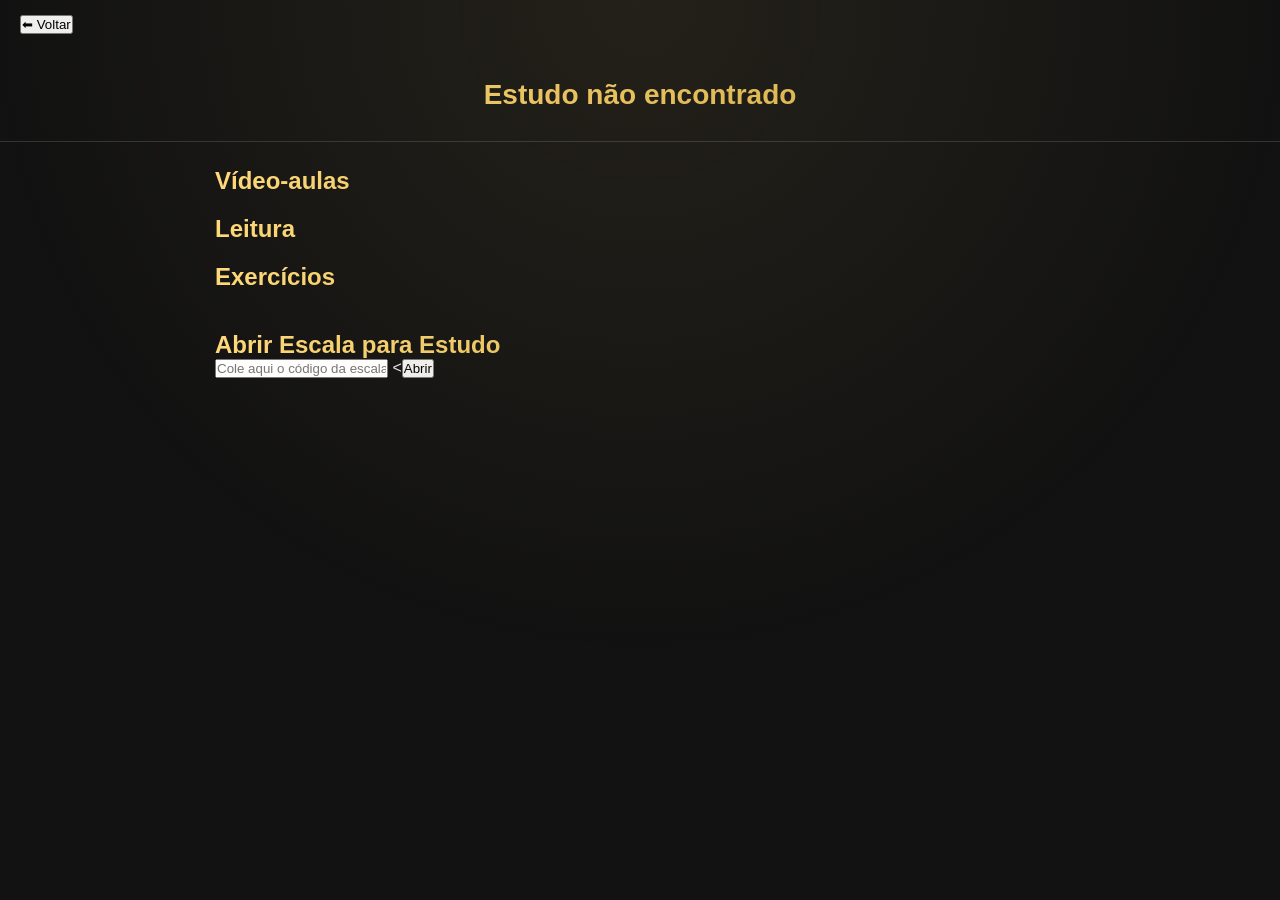
==== estudo.html @ f0c0824b "update" ====
<!DOCTYPE html>
<html lang="pt-BR">

<head>

<meta charset="UTF-8">
<meta name="viewport" content="width=device-width, initial-scale=1">
<title>Área de Estudos</title>

<link rel="stylesheet" href="style.css">

</head>

<body class="pagina-estudo">

<!-- BARRA SUPERIOR -->
<div class="barra-voltar">

<button onclick="history.back()">
⬅ Voltar
</button>

</div>

<!-- TITULO DO ESTUDO -->
<header class="topo-estudo">

<h1 id="tituloEstudo"></h1>

</header>

<!-- CONTEUDO PRINCIPAL -->
<section class="conteudo-estudo">

<div id="textoEstudo"></div>

<h2 id="tituloVideos">Vídeo-aulas</h2>
<div id="videosEstudo" class="videos-estudo"></div>

<h2 id="tituloLinks">Leitura</h2>
<div id="linksEstudo" class="links-estudo"></div>

<!-- AREA DE EXERCICIOS -->
<h2 id="tituloExercicios">Exercícios</h2>
<div id="exerciciosEstudo" class="exercicios-estudo"></div>

<!-- GERADOR DE ESTUDO POR CÓDIGO -->
<div class="abrir-escala">

<h2>Abrir Escala para Estudo</h2>

<input
type="text"
id="codigoEscala"
placeholder="Cole aqui o código da escala"
/>

<<button onclick="abrirEscalaCodigo()">Abrir</button>
</div>
<!-- AREA ESPECIAL PARA ESCALAS -->
<div id="estudoEscala"></div>

<!-- ANOTAÇÕES -->
<h2 id="tituloAnotacoes" style="display:none;">Anotações</h2>

<textarea
id="anotacoes"
style="display:none;"
placeholder="Escreva suas anotações aqui...">
</textarea>

</section>

<script src="estudo.js"></script>

</body>
</html>
---- style.css ----
/* ================= RESET ================= */
*{margin:0;padding:0;box-sizing:border-box}
body{background:#0b0b0b;color:#f5f5f5;font-family:'Montserrat',sans-serif}

/* ================= BEM VINDO ================= */
#welcome-screen{position:fixed;inset:0;background:radial-gradient(circle at top,#1a1a1a,#000);display:flex;align-items:center;justify-content:center;z-index:999}
#welcome-screen h1{font-family:'Cinzel',serif;font-size:3rem;color:gold;text-shadow:0 0 10px rgba(255,215,0,.8);animation:fade 3s forwards}
@keyframes fade{0%{opacity:0}50%{opacity:1}100%{opacity:0}}
.hidden{display:none}

/* ================= HEADER ================= */
.header{min-height:70vh;background:url("assets/capa.jpg") center/cover no-repeat;position:relative;text-align:center;padding:30px 20px}
.overlay{position:absolute;inset:0;background:rgba(0,0,0,.6)}
.hero-center{position:relative;z-index:2;display:flex;flex-direction:column;align-items:center;margin-top:10vh}
.hero-logo{width:160px;border-radius:50%;background:#fff;padding:10px}

/* ================= TOPO ================= */
.topbar{position:fixed;top:0;left:0;width:100%;height:60px;background:#0b0b0b;display:flex;align-items:center;padding:0 15px;gap:10px;transform:translateY(-100%);transition:.4s;z-index:999}
.topbar.show{transform:translateY(0)}
.gold-line{position:absolute;bottom:0;left:0;width:100%;height:2px;background:linear-gradient(90deg,gold,white,gold)}
.mini-logo{width:38px;border-radius:50%;background:#fff;padding:4px}
.topbar-title{font-family:'Cinzel',serif;color:gold}

/* ================= SEÇÕES ================= */
section{padding:35px 20px}
h3{color:gold;margin-bottom:15px}

/* MINISTROS */
.ministros-grid{display:flex;gap:15px;overflow-x:auto}
.ministro{min-width:130px;background:rgba(255,255,255,.05);border-radius:15px;padding:10px;text-align:center}
.ministro img{width:70px;height:70px;border-radius:50%;object-fit:cover;margin-bottom:5px}
.ministro h4{color:gold;font-size:.8rem}
.ministro span{font-size:.65rem}
.ministro small{font-size:.6rem;opacity:.7}

/* ================= PERFIL ================= */
.perfil{padding:20px;animation:fadePerfil .3s ease}
.perfil-capa{width:100%;max-height:260px;object-fit:cover;border-radius:15px;margin-bottom:15px}
.perfil h2{color:gold}
.perfil p{font-size:.85rem;line-height:1.4;opacity:.9}
@keyframes fadePerfil{from{opacity:0;transform:translateY(10px)}to{opacity:1}}

/* ================= HINO PAGE ================= */
.hino-page{min-height:100vh;background:radial-gradient(circle at top,#111,#000);padding:25px;animation:fadeHino .4s ease}
@keyframes fadeHino{from{opacity:0;transform:scale(.95)}to{opacity:1}}

.hino-player{width:100%;height:240px;border-radius:18px;margin-bottom:15px;box-shadow:0 0 30px rgba(255,215,0,0.15)}
.hino-page textarea{width:100%;min-height:170px;background:#111;color:#fff;border-radius:12px;border:1px solid rgba(255,255,255,0.1);padding:12px;margin-top:10px}
.hino-tom select{background:#111;color:gold;border-radius:8px;margin-left:5px}

/* ================= BOTÕES ================= */
.voltar{color:#000;background:linear-gradient(45deg,gold,#fff3c4);padding:10px 16px;border-radius:14px;font-weight:bold;display:inline-block;margin-bottom:12px;box-shadow:0 0 10px rgba(255,215,0,.6)}
.cifra-btn{display:block;background:linear-gradient(45deg,gold,#fff3c4);color:#000;text-align:center;padding:14px;border-radius:18px;margin:12px 0;font-weight:bold;text-decoration:none;box-shadow:0 0 14px rgba(255,215,0,.6)}

.spotify-btn{display:block;background:#1DB954;color:#fff;text-align:center;padding:12px;border-radius:15px;font-weight:bold;margin:8px 0;text-decoration:none;box-shadow:0 0 12px rgba(29,185,84,.6)}

.youtube-btn{display:block;background:linear-gradient(45deg,#ff0000,#c80000);color:#fff;text-align:center;padding:12px;border-radius:15px;margin:12px 0;font-weight:bold;text-decoration:none;box-shadow:0 0 18px rgba(255,0,0,.7);transition:.2s}
.youtube-btn:hover{transform:translateY(-2px)}

/* ================= MODAL ESCALA ================= */
.escala-modal {
  position: fixed;
  inset: 0;
  background: rgba(0,0,0,0.85);
  display: none;
  align-items: center;
  justify-content: center;
  z-index: 99999;
}

.escala-modal.show {
  display: flex;
}

/* ================= LISTA A-Z ================= */
.az-lista{list-style:none;padding:0;margin:0}
.az-letter{margin:35px 0 10px;font-family:'Cinzel',serif;font-size:.8rem;letter-spacing:6px;color:rgba(255,215,0,.85);border-left:3px solid gold;padding-left:12px}
.az-item{padding:14px 12px;border-radius:14px;margin-bottom:8px;background:linear-gradient(135deg,rgba(255,255,255,.03),rgba(255,255,255,.01));display:flex;justify-content:space-between;align-items:center;cursor:pointer;transition:.25s}
.az-item:hover{background:linear-gradient(135deg,rgba(255,215,0,.12),rgba(255,255,255,.04));transform:translateX(4px)}
.az-item span{opacity:.55;font-size:.8rem}

/* ================= FOOTER ================= */
.footer{text-align:center;padding:30px;opacity:.7}
.footer img{width:80px;margin-bottom:10px}
/* ================= PERFIL OVERLAY ================= */

.perfil {
  position: fixed;
  inset: 0;
  z-index: 10000;

  background: radial-gradient(circle at top, #111, #000);
  overflow-y: auto;

  padding: 25px;

  animation: fadePerfil .3s ease;
}

/* garante que não empurra a página */
.perfil.hidden {
  display: none;
}

@keyframes fadePerfil {
  from {
    opacity: 0;
    transform: scale(0.96);
  }
  to {
    opacity: 1;
    transform: scale(1);
  }
}.whatsapp-btn{
  background:#25D366;
  color:white;
  padding:14px;
  border-radius:18px;
  font-size:1rem;
  font-weight:bold;
  width:100%;
  margin-top:15px;
  box-shadow:0 0 14px rgba(37,211,102,.6);
}

.escala-item{
  background:#111;
  border-radius:12px;
  padding:10px;
  margin:10px 0;
  font-size:.85rem;
}/* ===================== ESCALA BUILDER ===================== */

.escala-box {
  background: linear-gradient(180deg, #0f0f0f, #070707);
  border-radius: 18px;
  padding: 18px;
  box-shadow: 0 0 40px rgba(255,215,0,0.15);
  width: 92%;
  max-width: 420px;
}

.escala-box h3 {
  color: gold;
  text-align: center;
  margin-bottom: 15px;
}

.escala-item {
  background: rgba(255,255,255,0.05);
  border-radius: 14px;
  padding: 12px;
  margin-bottom: 12px;
  box-shadow: inset 0 0 10px rgba(0,0,0,0.6);
}

.escala-item strong {
  color: gold;
  font-size: 0.95rem;
}

.escala-item small {
  opacity: 0.7;
}

.escala-item input,
.escala-box select {
  width: 100%;
  background: #111;
  border: 1px solid rgba(255,255,255,0.15);
  color: white;
  border-radius: 10px;
  padding: 8px;
  margin-top: 6px;
}

.whatsapp-btn {
  background: linear-gradient(45deg, #25D366, #1ebe5d);
  color: black;
  font-weight: bold;
  padding: 14px;
  border-radius: 18px;
  margin-top: 15px;
  width: 100%;
  box-shadow: 0 0 20px rgba(37,211,102,0.6);
}
.btn-fechar{
  background: transparent;
  border: 1px solid rgba(255,255,255,.3);
  color: #ccc;
  padding: 10px 18px;
  border-radius: 12px;
  margin-top: 12px;
  font-size: 14px;
}

.btn-fechar:hover{
  background: rgba(255,255,255,.08);
  color: #fff;
}
.escala-fab{
  position: fixed;
  bottom: 20px;
  right: 20px;
  width: 60px;
  height: 60px;
  border-radius: 50%;
  background: linear-gradient(135deg,#f7c843,#d4a017);
  color: #111;
  font-size: 26px;
  border: none;
  box-shadow: 0 0 25px rgba(247,200,67,.6);
  z-index: 9999;
}

.escala-fab:hover{
  transform: scale(1.05);
}
/* ===================== AVALIAÇÃO DO MINISTRO ===================== */

.avaliacao-ministro {
  margin-top: 25px;
  padding: 20px;
  background: rgba(255, 215, 0, 0.05);
  border: 1px solid rgba(255, 215, 0, 0.25);
  border-radius: 12px;
}

.avaliacao-ministro h3 {
  margin-bottom: 15px;
  color: gold;
  font-family: 'Cinzel', serif;
  text-align: center;
}

.atributo {
  display: grid;
  grid-template-columns: 1fr 3fr auto;
  align-items: center;
  gap: 10px;
  margin-bottom: 12px;
}

.atributo .label {
  font-size: 0.9rem;
  white-space: nowrap;
}

.barra {
  width: 100%;
  height: 10px;
  background: rgba(255,255,255,0.15);
  border-radius: 6px;
  overflow: hidden;
}

.fill {
  height: 100%;
  border-radius: 6px;
  transition: width 0.8s ease, background 0.5s ease;
}

.atributo .valor {
  font-size: 0.85rem;
  color: gold;
}
.galeria-sonora {
  padding: 40px 20px;
  background: linear-gradient(to bottom, #111, #000);
  text-align: center;
}

.audio-control {
  display: flex;
  justify-content: center;
  align-items: center;
  gap: 15px;
  margin-bottom: 20px;
  color: #d4af37; /* dourado */
  font-family: 'Cinzel', serif;
}

#audioToggle {
  background: none;
  border: 1px solid #d4af37;
  color: #d4af37;
  padding: 8px 14px;
  border-radius: 20px;
  font-size: 18px;
  cursor: pointer;
}

.carousel {
  overflow: hidden;
  max-width: 100%;
  border-radius: 12px;
}

.carousel-track {
  display: flex;
  width: max-content;
  animation: slide 25s linear infinite;
}

.carousel-track img {
  width: 300px;
  height: 200px;
  object-fit: cover;
  margin-right: 12px;
  border-radius: 10px;
}

/* animação */
@keyframes slide {
  from { transform: translateX(0); }
  to { transform: translateX(-50%); }
}

/* mobile */
@media (max-width: 600px) {
  .carousel-track img {
    width: 220px;
    height: 150px;
  }
}
.busca-hinos{
  display:flex;
  align-items:center;
  gap:10px;
  margin-bottom:15px;
  background:rgba(255,255,255,0.05);
  padding:10px 14px;
  border-radius:14px;
}

.busca-hinos input{
  flex:1;
  background:transparent;
  border:none;
  color:white;
  font-size:0.9rem;
  outline:none;
}

.busca-hinos input::placeholder{
  color:rgba(255,255,255,0.5);
}
/* ===============================
   AJUSTES VISUAIS – MOBILE / GITHUB PAGES
   =============================== */

/* Layer de luz global */
body::before {
  content: "";
  position: fixed;
  inset: 0;
  background: radial-gradient(
    circle at top,
    rgba(255, 215, 120, 0.08),
    transparent 60%
  );
  pointer-events: none;
  z-index: 0;
}

/* Cartões / Seções – profundidade real */
.card,
.section,
.box,
.item,
.container {
  background: linear-gradient(180deg, #1a1a1a, #0f0f0f);
  border: 1px solid rgba(255, 215, 120, 0.15);
  box-shadow:
    0 10px 30px rgba(0, 0, 0, 0.8),
    inset 0 1px 0 rgba(255, 255, 255, 0.05);
}

/* Dourado com vida */
.gold,
h1,
h2,
h3 {
  background: linear-gradient(135deg, #ffda7b, #c9a13a);
  -webkit-background-clip: text;
  -webkit-text-fill-color: transparent;
}

/* Fallback para blur */
.glass,
.modal,
.box {
  background: rgba(20, 20, 20, 0.85);
}

@supports (backdrop-filter: blur(10px)) {
  .glass,
  .modal,
  .box {
    background: rgba(20, 20, 20, 0.55);
    backdrop-filter: blur(12px);
  }
}

/* Melhor leitura no mobile */
body {
  color: #eaeaea;
}
/* letras filtro */

.filtro-letras{
  display:flex;
  overflow-x:auto;
  gap:10px;
  padding:8px 0;
  margin:8px 0 15px 0;
  scrollbar-width:none; /* Firefox */
}

.filtro-letras::-webkit-scrollbar{
  display:none; /* Chrome */
}

.letra-btn{
  flex:0 0 auto;
  background:transparent;
  color:gold;
  border:none;
  font-size:15px;
  font-weight:600;
  cursor:pointer;
  padding:4px 6px;
  transition:0.2s;
  opacity:0.6;
}

.letra-btn.ativa{
  opacity:1;
  border-bottom:2px solid gold;
}

/* Área de Estudo */

.area-estudos {
  margin-top: 40px;
  text-align: center;
}

.titulo-estudos {
  color: #d4af37;
  margin-bottom: 20px;
}

/* CARROSSEL */

.estudos-carrossel {
  display: flex;
  overflow-x: auto;
  gap: 18px;
  padding: 10px 14px;
  scroll-snap-type: x mandatory;
  scroll-behavior: smooth;
}

/* BOTÃO */

.estudo-btn {
  min-width: 90px;
  text-align: center;
  cursor: pointer;
  scroll-snap-align: center;
}

/* CÍRCULO */

.estudo-btn .icone {
  width: 70px;
  height: 70px;
  border-radius: 50%;
  
  background: #2a2a2a;
  
  display: flex;
  align-items: center;
  justify-content: center;
  
  box-shadow:
    inset 0 2px 4px rgba(0, 0, 0, 0.6),
    0 4px 10px rgba(0, 0, 0, 0.4);
}

/* ÍCONE SVG */

.estudo-btn .icone img {
  width: 32px;
  height: 32px;
  filter: brightness(0) saturate(100%) invert(73%) sepia(43%) saturate(650%) hue-rotate(8deg) brightness(95%) contrast(92%);
}

/* TEXTO */

.estudo-btn span {
  display: block;
  margin-top: 8px;
  font-size: 0.85rem;
  color: #d4af37;
  border-bottom: 1px solid #d4af37;
  padding-bottom: 3px;
}

/* ================================================= */
/* PÁGINA DE ESTUDO */
/* ================================================= */

.pagina-estudo {
  background: #121212;
  color: #e6e6e6;
  font-family: Arial, sans-serif;
}

/* TOPO */

.topo-estudo {
  padding: 30px;
  text-align: center;
  border-bottom: 1px solid #333;
}

#tituloEstudo {
  color: #d4af37;
  font-size: 28px;
}

/* CONTEÚDO */

.conteudo-estudo {
  padding: 25px;
  max-width: 900px;
  margin: auto;
}

/* VÍDEOS */

.videos-estudo {
  display: flex;
  gap: 20px;
  overflow-x: auto;
  margin-top: 20px;
}

.videos-estudo iframe {
  border-radius: 10px;
  border: 1px solid #333;
}

/* LINKS */

.links-estudo {
  margin-top: 20px;
}

.links-estudo a {
  display: block;
  color: #d4af37;
  text-decoration: none;
  margin: 8px 0;
}

.links-estudo a:hover {
  text-decoration: underline;
}
.icone-estudo{
width:34px;
height:34px;
filter: brightness(0) saturate(100%) invert(77%) sepia(39%) saturate(646%) hue-rotate(6deg) brightness(92%) contrast(89%);
}
.subtitulo-estudo{

color:#d4af37;
margin-top:30px;
font-size:22px;

}

.paragrafo-estudo{

line-height:1.7;
margin-top:12px;
color:#ddd;

}

.video-card{

min-width:300px;
text-align:center;

}

.video-card p{

margin-top:8px;
color:#d4af37;

}

.link-estudo{

display:block;
padding:10px;
border:1px solid #333;
border-radius:8px;
margin:10px 0;
color:#d4af37;
text-decoration:none;

}

.link-estudo:hover{

background:#1b1b1b;

}

.exercicios-estudo{

margin-top:40px;

}

.exercicio-card{

background:#1b1b1b;
border:1px solid #333;
padding:15px;
border-radius:10px;
margin-top:15px;

}

.exercicio-card h4{

color:#d4af37;
margin-bottom:6px;

}

.exercicio-card p{

color:#ccc;

}
.bloco-estudo{

margin-top:40px;

}

.bloco-estudo iframe{

width:100%;
height:380px;
border-radius:10px;
border:1px solid #333;

}

.cifra{

background:#1c1c1c;
padding:20px;
margin-top:10px;
border-radius:8px;

}

textarea{

width:100%;
height:160px;
margin-top:20px;

background:#1c1c1c;
color:white;

border:none;

padding:15px;

border-radius:10px;

}
.voltar-estudo{

position:absolute;
left:20px;
top:20px;

background:none;
border:1px solid #d4af37;

color:#d4af37;

padding:6px 12px;

border-radius:6px;

cursor:pointer;

font-size:14px;

}

.voltar-estudo:hover{

background:#d4af37;
color:#121212;

}
.barra-voltar{

padding:15px 20px;

}
/* --- Ajustes para o modal de escala: limitar altura e permitir scroll interno --- */
.escala-modal {
  position: fixed;
  inset: 0;
  display: none;                /* controlado pela classe .show */
  align-items: center;
  justify-content: center;
  background: rgba(0,0,0,0.55);
  z-index: 1200;
  padding: 20px;
  -webkit-overflow-scrolling: touch;
}

.escala-modal.show {
  display: flex;
}

/* caixa interna */
.escala-box {
  width: 100%;
  max-width: 920px;              /* ajusta conforme layout */
  background: #0f0f0f;           /* mantenha a cor do site */
  border-radius: 12px;
  padding: 18px;
  box-shadow: 0 12px 30px rgba(0,0,0,0.6);
  box-sizing: border-box;

  /* limite de altura e scroll interno */
  max-height: calc(100vh - 80px);
  overflow: auto;
  position: relative;
}

/* garante espaço extra no final para os botões não ficarem sobre o conteúdo */
.escala-box #escalaLista {
  padding-bottom: 90px;
}

/* actions (botões) fixos na base da caixa — ficam sempre visíveis */
.escala-box .whatsapp-btn,
.escala-box .btn-fechar {
  position: sticky;
  bottom: 12px;
  display: inline-block;
  margin: 8px 8px 0 0;
  z-index: 2;
}

/* se preferir, alinhar os botões à direita */
.escala-box .whatsapp-btn {
  float: right;
}

/* estilo opcional para suavizar */
.escala-box .btn-fechar {
  background: transparent;
  color: #ddd;
  border: none;
  font-size: 0.95rem;
}
/* ======= Escala modal — footer, botão enviar central e botão fechar pequeno ======= */

/* container do modal já é .escala-box (não tocar) */
/* área rolável: garante espaço extra para o footer */
.escala-body {
  flex: 1 1 auto;
  overflow: auto;
  padding-right: 6px;
  -webkit-overflow-scrolling: touch;
  padding-bottom: 120px; /* espaço para o footer fixo — evita corte do conteúdo */
}

/* footer fixo (sticky) */
.escala-footer{

  position:sticky;
  bottom:0;

  display:flex;
  justify-content:center;
  align-items:center;
  gap:12px; /* espaço entre os botões */

  padding:16px;

  background:linear-gradient(180deg, rgba(10,10,10,0), rgba(6,6,6,0.95));
}

.whatsapp-btn{

  display:inline-flex;
  align-items:center;
  justify-content:center;

  width:300px;
  height:42px;

  border:none;
  border-radius:12px;

  font-size:15px;
  font-weight:bold;
  color:black;

  background:linear-gradient(180deg,#3cff8f,#25D366);

  cursor:pointer;

  box-shadow:
    0 6px 14px rgba(0,0,0,0.5),
    0 0 20px rgba(37,211,102,0.9),
    0 0 45px rgba(37,211,102,0.6),
    inset 0 4px 6px rgba(255,255,255,0.35),
    inset 0 -6px 10px rgba(0,0,0,0.35);

  transition:all .18s ease;
}
.whatsapp-btn:hover{
  transform:translateY(-2px);

  box-shadow:
    0 12px 22px rgba(0,0,0,0.6),
    0 0 28px rgba(37,211,102,1),
    0 0 60px rgba(37,211,102,0.8),
    inset 0 4px 6px rgba(255,255,255,0.4),
    inset 0 -6px 10px rgba(0,0,0,0.35);
}

.whatsapp-btn:active{
  transform:translateY(2px);
}
/* BOTÃO FECHAR — pequeno circular com X amarelo */
.escala-footer .btn-fechar {

  position: static; /* remove o posicionamento absoluto */

  width: 42px;
  height: 42px;

  border-radius: 50%;

  display: flex;
  align-items: center;
  justify-content: center;

  background: linear-gradient(180deg,#0b0b0b,#141414);
  color: #d4af37;

  border: 1px solid rgba(212,175,55,0.06);

  box-shadow:
    0 10px 24px rgba(0,0,0,0.55),
    inset 0 6px 12px rgba(255,255,255,0.02);

  cursor: pointer;

  font-size: 18px;

  padding: 0;
}

/* mantém escondido qualquer texto */
.escala-footer .btn-fechar span{
  display:none;
}
/* evita que o botão whatsapp seja cortado em telas pequenas */
.escala-footer .whatsapp-btn { min-width: 220px; max-width: calc(100% - 120px); box-sizing: border-box; }

.iframe-cifra{
width:100%;
height:500px;
border:none;
margin-top:10px;
}

.cifra-estudo{
margin-top:15px;
}
.cifra-estudo iframe{
filter:none !important;
mix-blend-mode: normal !important;
background:white !important;
}
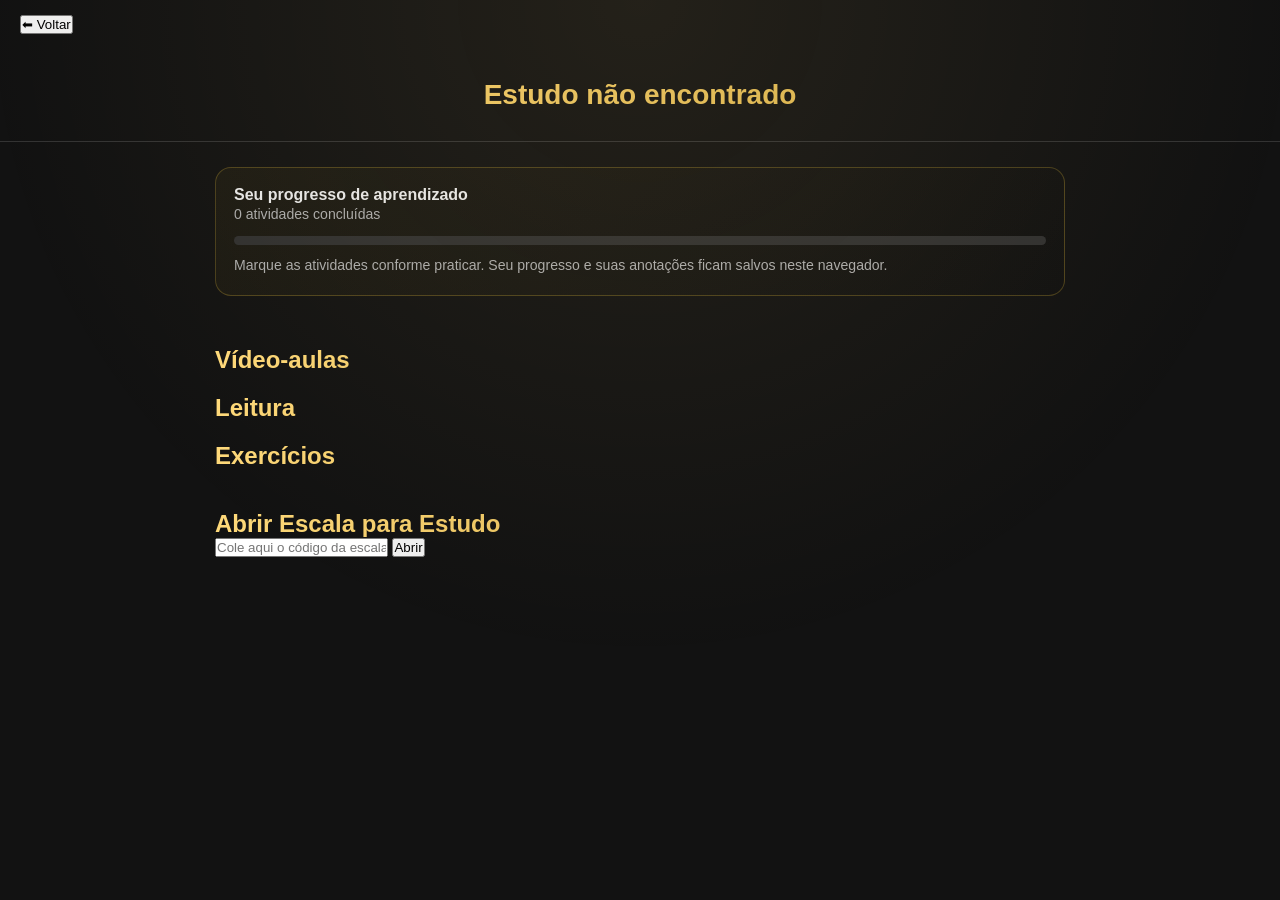
==== commit f36a0713: "Corrige HTML e prepara painel interativo de estudos" ====
--- a/estudo.html
+++ b/estudo.html
@@ -32,6 +32,14 @@
 <!-- CONTEUDO PRINCIPAL -->
 <section class="conteudo-estudo">
 
+<div id="studyDashboard" class="study-dashboard">
+  <strong>Seu progresso de aprendizado</strong>
+  <div id="studyProgressText" class="study-muted">0 atividades concluídas</div>
+  <div class="study-progress"><span id="studyProgressBar"></span></div>
+  <p class="study-muted">Marque as atividades conforme praticar. Seu progresso e suas anotações ficam salvos neste navegador.</p>
+</div>
+
+<div id="interactiveTools" class="study-tools"></div>
 <div id="textoEstudo"></div>
 
 <h2 id="tituloVideos">Vídeo-aulas</h2>
@@ -55,7 +63,7 @@
 placeholder="Cole aqui o código da escala"
 />
 
-<<button onclick="abrirEscalaCodigo()">Abrir</button>
+<button type="button" onclick="abrirEscalaCodigo()">Abrir</button>
 </div>
 <!-- AREA ESPECIAL PARA ESCALAS -->
 <div id="estudoEscala"></div>
--- a/style.css
+++ b/style.css
@@ -4,7 +4,7 @@
 
 /* ================= BEM VINDO ================= */
 #welcome-screen{position:fixed;inset:0;background:radial-gradient(circle at top,#1a1a1a,#000);display:flex;align-items:center;justify-content:center;z-index:999}
-#welcome-screen h1{font-family:'Cinzel',serif;font-size:3rem;color:gold;text-shadow:0 0 10px rgba(255,215,0,.8);animation:fade 3s forwards}
+#welcome-screen h1{font-family:'Cinzel',serif;font-size:3rem;color:gold;text-shadow:0 0 10px rgba(255,215,0,.8);animation:fade 1.3s forwards}
 @keyframes fade{0%{opacity:0}50%{opacity:1}100%{opacity:0}}
 .hidden{display:none}
 
@@ -904,4 +904,126 @@
 filter:none !important;
 mix-blend-mode: normal !important;
 background:white !important;
-}+}
+
+
+/* ================= EFEITO BOTÃO ESTUDO (CORRIGIDO) ================= */
+
+.estudo-btn{
+  position: relative;
+  transition: all 0.2s ease;
+  overflow: hidden; /* importante */
+}
+
+/* garante que o conteúdo fique na frente */
+.estudo-btn *{
+  position: relative;
+  z-index: 2;
+}
+
+/* brilho fica atrás */
+.estudo-btn::after{
+  content:"";
+  position:absolute;
+  top:0;
+  left:-120%;
+  width:120%;
+  height:100%;
+
+  background: linear-gradient(
+    120deg,
+    transparent,
+    rgba(255,215,0,0.4),
+    transparent
+  );
+
+  transition:0.5s;
+  z-index: 1; /* FICA ATRÁS */
+}
+
+/* animação */
+.estudo-btn:hover::after{
+  left:120%;
+}
+
+/* HOVER */
+.estudo-btn:hover{
+  transform: translateY(-4px) scale(1.05);
+}
+
+/* CLICK */
+.estudo-btn:active{
+  transform: scale(0.92);
+}
+
+/* glow no círculo */
+.estudo-btn:hover .icone{
+  box-shadow:
+    0 0 12px rgba(255,215,0,0.7),
+    0 0 25px rgba(255,215,0,0.3);
+}
+/* REMOVE O HIGHLIGHT AZUL AO TOCAR */
+.estudo-btn{
+  -webkit-tap-highlight-color: transparent;
+  outline: none;
+}
+
+/* remove foco padrão */
+.estudo-btn:focus{
+  outline: none;
+}
+
+/* remove aquele brilho estranho em alguns casos */
+.estudo-btn:active{
+  outline: none;
+}
+
+/* =================================================
+   CADASTRO DE HINOS
+================================================= */
+.repertorio-heading{display:flex;align-items:center;justify-content:space-between;gap:14px;flex-wrap:wrap;margin-bottom:16px}
+.repertorio-heading h3{margin:0}
+.btn-add-hino{border:0;border-radius:12px;padding:11px 16px;background:linear-gradient(135deg,#f6d879,#c9a13a);color:#17130a;font-weight:800;cursor:pointer}
+.cadastro-hino-box{max-width:520px;max-height:88vh;overflow:auto;position:relative}
+.cadastro-hino-box h3{text-align:left;margin:4px 40px 6px 0}
+.cadastro-hint{color:#aaa;font-size:.86rem;margin-bottom:16px}
+.modal-close{position:absolute;right:14px;top:14px;border:1px solid #555;background:#171717;color:#fff;border-radius:50%;width:36px;height:36px}
+#formNovoHino{display:grid;gap:8px}
+#formNovoHino label{color:#d9bd68;font-size:.84rem;margin-top:7px}
+#formNovoHino input,#formNovoHino select{box-sizing:border-box;width:100%;background:#171717;color:#fff;border:1px solid #454545;border-radius:10px;padding:12px;font:inherit}
+.input-with-action{display:flex;gap:8px}
+.input-with-action input{flex:1;min-width:0}
+.input-with-action button{width:48px;border:1px solid #b89537;border-radius:10px;background:#292315;color:#f7d66e;font-size:1.15rem}
+.cadastro-actions{display:flex;gap:10px;margin-top:12px}
+.cadastro-actions button{flex:1;padding:12px;border-radius:10px;border:0;font-weight:700}
+.btn-secondary{background:#333;color:#eee}
+.form-feedback{min-height:1em;color:#f1d37c;font-size:.82rem;margin:2px 0}
+
+/* =================================================
+   ESTUDOS INTERATIVOS
+================================================= */
+.study-dashboard{max-width:1000px;margin:0 auto 28px;padding:18px;background:linear-gradient(135deg,#1c1a13,#111);border:1px solid rgba(212,175,55,.28);border-radius:16px}
+.study-progress{height:9px;background:#303030;border-radius:20px;overflow:hidden;margin:10px 0}
+.study-progress span{display:block;height:100%;background:linear-gradient(90deg,#b58b24,#f5dc83);width:0;transition:width .25s}
+.study-tools{display:grid;grid-template-columns:repeat(auto-fit,minmax(220px,1fr));gap:14px;margin:22px 0}
+.study-tool-card,.study-lesson,.study-exercise{background:#1b1b1b;border:1px solid #39332a;border-radius:14px;padding:16px;margin:12px 0}
+.study-tool-card h3,.study-lesson h3,.study-exercise h3{color:#e2c66e;margin:0 0 10px}
+.study-tool-card select,.study-tool-card input,.study-tool-card button,.study-tool-card textarea,.study-exercise button{max-width:100%;box-sizing:border-box}
+.study-tool-card select,.study-tool-card input{background:#101010;color:#fff;border:1px solid #555;padding:10px;border-radius:9px}
+.study-action{background:linear-gradient(135deg,#e7ca72,#b28a2a);color:#15110a;border:0;border-radius:9px;padding:10px 14px;font-weight:700;cursor:pointer}
+.study-muted{color:#aaa;font-size:.88rem;line-height:1.55}
+.scale-notes{display:flex;flex-wrap:wrap;gap:8px;margin:12px 0}
+.scale-note{padding:10px 12px;border-radius:9px;background:#29251b;border:1px solid #66552c;color:#ffe8a1;font-weight:700}
+.study-chord-grid{display:grid;grid-template-columns:repeat(auto-fit,minmax(120px,1fr));gap:8px}
+.study-chord{background:#242424;padding:12px;border-radius:10px;text-align:center;border:1px solid #444}
+.study-check{display:flex;gap:10px;align-items:flex-start;margin:12px 0;color:#ddd;line-height:1.45}
+.study-check input{accent-color:#d5b14f;margin-top:4px}
+.study-quiz-option{display:block;width:100%;text-align:left;background:#252525;color:#eee;border:1px solid #555;padding:11px;border-radius:9px;margin:7px 0}
+.study-quiz-option.correct{border-color:#3a9c65;background:#173324}
+.study-quiz-option.wrong{border-color:#c55;background:#351818}
+.study-feedback{min-height:1.3em;color:#e5ca78;font-size:.9rem;margin-top:8px}
+.study-notes{width:100%;min-height:120px;box-sizing:border-box;background:#111;color:#eee;border:1px solid #555;border-radius:10px;padding:12px}
+.metronome-display{font-size:2rem;color:#f2d67b;font-weight:800;margin:10px 0}
+.metronome-beat{display:inline-block;width:14px;height:14px;border-radius:50%;background:#444;margin:0 5px}
+.metronome-beat.active{background:#f4d46d;box-shadow:0 0 14px #e9c65e}
+@media(max-width:600px){.cadastro-hino-box{width:100%;padding:16px}.repertorio-heading{align-items:stretch}.repertorio-heading .btn-add-hino{width:100%}.study-dashboard{padding:14px}}
